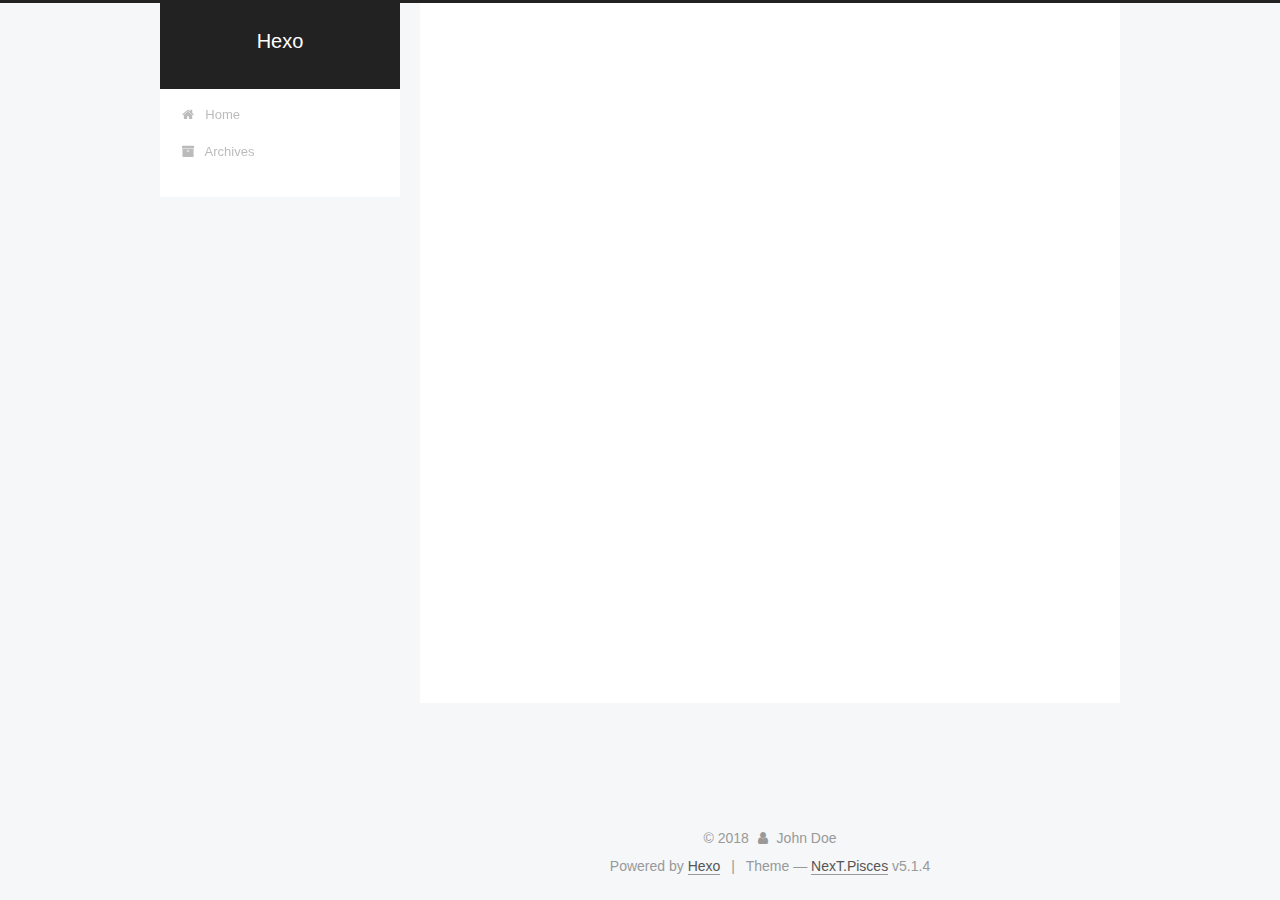
==== archives/index.html @ 059f1884 "Site updated: 2018-10-10 09:31:00" ====
<!DOCTYPE html>



  


<html class="theme-next pisces use-motion" lang="">
<head>
  <meta charset="UTF-8"/>
<meta http-equiv="X-UA-Compatible" content="IE=edge" />
<meta name="viewport" content="width=device-width, initial-scale=1, maximum-scale=1"/>
<meta name="theme-color" content="#222">









<meta http-equiv="Cache-Control" content="no-transform" />
<meta http-equiv="Cache-Control" content="no-siteapp" />
















  
  
  <link href="/lib/fancybox/source/jquery.fancybox.css?v=2.1.5" rel="stylesheet" type="text/css" />







<link href="/lib/font-awesome/css/font-awesome.min.css?v=4.6.2" rel="stylesheet" type="text/css" />

<link href="/css/main.css?v=5.1.4" rel="stylesheet" type="text/css" />


  <link rel="apple-touch-icon" sizes="180x180" href="/images/apple-touch-icon-next.png?v=5.1.4">


  <link rel="icon" type="image/png" sizes="32x32" href="/images/favicon-32x32-next.png?v=5.1.4">


  <link rel="icon" type="image/png" sizes="16x16" href="/images/favicon-16x16-next.png?v=5.1.4">


  <link rel="mask-icon" href="/images/logo.svg?v=5.1.4" color="#222">





  <meta name="keywords" content="Hexo, NexT" />










<meta property="og:type" content="website">
<meta property="og:title" content="Hexo">
<meta property="og:url" content="http://yoursite.com/archives/index.html">
<meta property="og:site_name" content="Hexo">
<meta property="og:locale" content="default">
<meta name="twitter:card" content="summary">
<meta name="twitter:title" content="Hexo">



<script type="text/javascript" id="hexo.configurations">
  var NexT = window.NexT || {};
  var CONFIG = {
    root: '/',
    scheme: 'Pisces',
    version: '5.1.4',
    sidebar: {"position":"left","display":"post","offset":12,"b2t":false,"scrollpercent":false,"onmobile":false},
    fancybox: true,
    tabs: true,
    motion: {"enable":true,"async":false,"transition":{"post_block":"fadeIn","post_header":"slideDownIn","post_body":"slideDownIn","coll_header":"slideLeftIn","sidebar":"slideUpIn"}},
    duoshuo: {
      userId: '0',
      author: 'Author'
    },
    algolia: {
      applicationID: '',
      apiKey: '',
      indexName: '',
      hits: {"per_page":10},
      labels: {"input_placeholder":"Search for Posts","hits_empty":"We didn't find any results for the search: ${query}","hits_stats":"${hits} results found in ${time} ms"}
    }
  };
</script>



  <link rel="canonical" href="http://yoursite.com/archives/"/>





  <title>Archive | Hexo</title>
  








</head>

<body itemscope itemtype="http://schema.org/WebPage" lang="default">

  
  
    
  

  <div class="container sidebar-position-left page-archive">
    <div class="headband"></div>

    <header id="header" class="header" itemscope itemtype="http://schema.org/WPHeader">
      <div class="header-inner"><div class="site-brand-wrapper">
  <div class="site-meta ">
    

    <div class="custom-logo-site-title">
      <a href="/"  class="brand" rel="start">
        <span class="logo-line-before"><i></i></span>
        <span class="site-title">Hexo</span>
        <span class="logo-line-after"><i></i></span>
      </a>
    </div>
      
        <p class="site-subtitle"></p>
      
  </div>

  <div class="site-nav-toggle">
    <button>
      <span class="btn-bar"></span>
      <span class="btn-bar"></span>
      <span class="btn-bar"></span>
    </button>
  </div>
</div>

<nav class="site-nav">
  

  
    <ul id="menu" class="menu">
      
        
        <li class="menu-item menu-item-home">
          <a href="/" rel="section">
            
              <i class="menu-item-icon fa fa-fw fa-home"></i> <br />
            
            Home
          </a>
        </li>
      
        
        <li class="menu-item menu-item-archives">
          <a href="/archives/" rel="section">
            
              <i class="menu-item-icon fa fa-fw fa-archive"></i> <br />
            
            Archives
          </a>
        </li>
      

      
    </ul>
  

  
</nav>



 </div>
    </header>

    <main id="main" class="main">
      <div class="main-inner">
        <div class="content-wrap">
          <div id="content" class="content">
            

  
  
  
  <div class="post-block archive">
    <div id="posts" class="posts-collapse">
      <span class="archive-move-on"></span>

      <span class="archive-page-counter">
        
        
        
          
        
        Um..! 1 post. Keep on posting.
      </span>

      

        
        
        

        
          
          <div class="collection-title">
            <h1 class="archive-year" id="archive-year-2018">2018</h1>
          </div>
        
        

        

  <article class="post post-type-normal" itemscope itemtype="http://schema.org/Article">
    <header class="post-header">

      <h2 class="post-title">
        
            <a class="post-title-link" href="/2018/10/10/hello-world/" itemprop="url">
              
                <span itemprop="name">Hello World</span>
              
            </a>
        
      </h2>

      <div class="post-meta">
        <time class="post-time" itemprop="dateCreated"
              datetime="2018-10-10T01:16:41+08:00"
              content="2018-10-10" >
          10-10
        </time>
      </div>

    </header>
  </article>



      

    </div>
  </div>
  
  
  

  



          </div>
          


          

        </div>
        
          
  
  <div class="sidebar-toggle">
    <div class="sidebar-toggle-line-wrap">
      <span class="sidebar-toggle-line sidebar-toggle-line-first"></span>
      <span class="sidebar-toggle-line sidebar-toggle-line-middle"></span>
      <span class="sidebar-toggle-line sidebar-toggle-line-last"></span>
    </div>
  </div>

  <aside id="sidebar" class="sidebar">
    
    <div class="sidebar-inner">

      

      

      <section class="site-overview-wrap sidebar-panel sidebar-panel-active">
        <div class="site-overview">
          <div class="site-author motion-element" itemprop="author" itemscope itemtype="http://schema.org/Person">
            
              <p class="site-author-name" itemprop="name">John Doe</p>
              <p class="site-description motion-element" itemprop="description"></p>
          </div>

          <nav class="site-state motion-element">

            
              <div class="site-state-item site-state-posts">
              
                <a href="/archives/">
              
                  <span class="site-state-item-count">1</span>
                  <span class="site-state-item-name">posts</span>
                </a>
              </div>
            

            

            

          </nav>

          

          

          
          

          
          

          

        </div>
      </section>

      

      

    </div>
  </aside>


        
      </div>
    </main>

    <footer id="footer" class="footer">
      <div class="footer-inner">
        <div class="copyright">&copy; <span itemprop="copyrightYear">2018</span>
  <span class="with-love">
    <i class="fa fa-user"></i>
  </span>
  <span class="author" itemprop="copyrightHolder">John Doe</span>

  
</div>


  <div class="powered-by">Powered by <a class="theme-link" target="_blank" href="https://hexo.io">Hexo</a></div>



  <span class="post-meta-divider">|</span>



  <div class="theme-info">Theme &mdash; <a class="theme-link" target="_blank" href="https://github.com/iissnan/hexo-theme-next">NexT.Pisces</a> v5.1.4</div>




        







        
      </div>
    </footer>

    
      <div class="back-to-top">
        <i class="fa fa-arrow-up"></i>
        
      </div>
    

    

  </div>

  

<script type="text/javascript">
  if (Object.prototype.toString.call(window.Promise) !== '[object Function]') {
    window.Promise = null;
  }
</script>









  












  
  
    <script type="text/javascript" src="/lib/jquery/index.js?v=2.1.3"></script>
  

  
  
    <script type="text/javascript" src="/lib/fastclick/lib/fastclick.min.js?v=1.0.6"></script>
  

  
  
    <script type="text/javascript" src="/lib/jquery_lazyload/jquery.lazyload.js?v=1.9.7"></script>
  

  
  
    <script type="text/javascript" src="/lib/velocity/velocity.min.js?v=1.2.1"></script>
  

  
  
    <script type="text/javascript" src="/lib/velocity/velocity.ui.min.js?v=1.2.1"></script>
  

  
  
    <script type="text/javascript" src="/lib/fancybox/source/jquery.fancybox.pack.js?v=2.1.5"></script>
  


  


  <script type="text/javascript" src="/js/src/utils.js?v=5.1.4"></script>

  <script type="text/javascript" src="/js/src/motion.js?v=5.1.4"></script>



  
  


  <script type="text/javascript" src="/js/src/affix.js?v=5.1.4"></script>

  <script type="text/javascript" src="/js/src/schemes/pisces.js?v=5.1.4"></script>



  

  


  <script type="text/javascript" src="/js/src/bootstrap.js?v=5.1.4"></script>



  


  




	





  





  












  





  

  

  

  
  

  

  

  

</body>
</html>
---- css/main.css ----
/* normalize.css v3.0.2 | MIT License | git.io/normalize */
html {
  font-family: sans-serif; /* 1 */
  -ms-text-size-adjust: 100%; /* 2 */
  -webkit-text-size-adjust: 100%; /* 2 */
}
body {
  margin: 0;
}
article,
aside,
details,
figcaption,
figure,
footer,
header,
hgroup,
main,
menu,
nav,
section,
summary {
  display: block;
}
audio,
canvas,
progress,
video {
  display: inline-block; /* 1 */
  vertical-align: baseline; /* 2 */
}
audio:not([controls]) {
  display: none;
  height: 0;
}
[hidden],
template {
  display: none;
}
a {
  background-color: transparent;
}
a:active,
a:hover {
  outline: 0;
}
abbr[title] {
  border-bottom: 1px dotted;
}
b,
strong {
  font-weight: bold;
}
dfn {
  font-style: italic;
}
h1 {
  font-size: 2em;
  margin: 0.67em 0;
}
mark {
  background: #ff0;
  color: #000;
}
small {
  font-size: 80%;
}
sub,
sup {
  font-size: 75%;
  line-height: 0;
  position: relative;
  vertical-align: baseline;
}
sup {
  top: -0.5em;
}
sub {
  bottom: -0.25em;
}
img {
  border: 0;
}
svg:not(:root) {
  overflow: hidden;
}
figure {
  margin: 1em 40px;
}
hr {
  -moz-box-sizing: content-box;
  box-sizing: content-box;
  height: 0;
}
pre {
  overflow: auto;
}
code,
kbd,
pre,
samp {
  font-family: monospace, monospace;
  font-size: 1em;
}
button,
input,
optgroup,
select,
textarea {
  color: inherit; /* 1 */
  font: inherit; /* 2 */
  margin: 0; /* 3 */
}
button {
  overflow: visible;
}
button,
select {
  text-transform: none;
}
button,
html input[type="button"],
input[type="reset"],
input[type="submit"] {
  -webkit-appearance: button; /* 2 */
  cursor: pointer; /* 3 */
}
button[disabled],
html input[disabled] {
  cursor: default;
}
button::-moz-focus-inner,
input::-moz-focus-inner {
  border: 0;
  padding: 0;
}
input {
  line-height: normal;
}
input[type="checkbox"],
input[type="radio"] {
  box-sizing: border-box; /* 1 */
  padding: 0; /* 2 */
}
input[type="number"]::-webkit-inner-spin-button,
input[type="number"]::-webkit-outer-spin-button {
  height: auto;
}
input[type="search"] {
  -webkit-appearance: textfield; /* 1 */
  -moz-box-sizing: content-box;
  -webkit-box-sizing: content-box; /* 2 */
  box-sizing: content-box;
}
input[type="search"]::-webkit-search-cancel-button,
input[type="search"]::-webkit-search-decoration {
  -webkit-appearance: none;
}
fieldset {
  border: 1px solid #c0c0c0;
  margin: 0 2px;
  padding: 0.35em 0.625em 0.75em;
}
legend {
  border: 0; /* 1 */
  padding: 0; /* 2 */
}
textarea {
  overflow: auto;
}
optgroup {
  font-weight: bold;
}
table {
  border-collapse: collapse;
  border-spacing: 0;
}
td,
th {
  padding: 0;
}
::selection {
  background: #262a30;
  color: #fff;
}
body {
  position: relative;
  font-family: 'Lato', "PingFang SC", "Microsoft YaHei", sans-serif;
  font-size: 14px;
  line-height: 2;
  color: #555;
  background: #f5f7f9;
}
@media (max-width: 767px) {
  body {
    padding-right: 0 !important;
  }
}
@media (min-width: 768px) and (max-width: 991px) {
  body {
    padding-right: 0 !important;
  }
}
@media (min-width: 1600px) {
  body {
    font-size: 16px;
  }
}
h1,
h2,
h3,
h4,
h5,
h6 {
  margin: 0;
  padding: 0;
  font-weight: bold;
  line-height: 1.5;
  font-family: 'Lato', "PingFang SC", "Microsoft YaHei", sans-serif;
}
h2,
h3,
h4,
h5,
h6 {
  margin: 20px 0 15px;
}
h1 {
  font-size: 22px;
}
@media (max-width: 767px) {
  h1 {
    font-size: 18px;
  }
}
h2 {
  font-size: 20px;
}
@media (max-width: 767px) {
  h2 {
    font-size: 16px;
  }
}
h3 {
  font-size: 18px;
}
@media (max-width: 767px) {
  h3 {
    font-size: 14px;
  }
}
h4 {
  font-size: 16px;
}
@media (max-width: 767px) {
  h4 {
    font-size: 12px;
  }
}
h5 {
  font-size: 14px;
}
@media (max-width: 767px) {
  h5 {
    font-size: 10px;
  }
}
h6 {
  font-size: 12px;
}
@media (max-width: 767px) {
  h6 {
    font-size: 8px;
  }
}
p {
  margin: 0 0 20px 0;
}
a {
  color: #555;
  text-decoration: none;
  outline: none;
  border-bottom: 1px solid #999;
  word-wrap: break-word;
}
a:hover {
  color: #222;
  border-bottom-color: #222;
}
blockquote {
  margin: 0;
  padding: 0;
}
img {
  display: block;
  margin: auto;
  max-width: 100%;
  height: auto;
}
hr {
  margin: 40px 0;
  height: 3px;
  border: none;
  background-color: #ddd;
  background-image: repeating-linear-gradient(-45deg, #fff, #fff 4px, transparent 4px, transparent 8px);
}
blockquote {
  padding: 0 15px;
  color: #666;
  border-left: 4px solid #ddd;
}
blockquote cite::before {
  content: "-";
  padding: 0 5px;
}
dt {
  font-weight: 700;
}
dd {
  margin: 0;
  padding: 0;
}
kbd {
  border: 1px solid #ccc;
  border-radius: 0.2em;
  box-shadow: 0.1em 0.1em 0.2em rgba(0,0,0,0.1);
  background-color: #f9f9f9;
  font-family: inherit;
  background-image: -webkit-linear-gradient(top, #eee, #fff, #eee);
  padding: 0.1em 0.3em;
  white-space: nowrap;
}
.text-left {
  text-align: left;
}
.text-center {
  text-align: center;
}
.text-right {
  text-align: right;
}
.text-justify {
  text-align: justify;
}
.text-nowrap {
  white-space: nowrap;
}
.text-lowercase {
  text-transform: lowercase;
}
.text-uppercase {
  text-transform: uppercase;
}
.text-capitalize {
  text-transform: capitalize;
}
.center-block {
  display: block;
  margin-left: auto;
  margin-right: auto;
}
.clearfix:before,
.clearfix:after {
  content: " ";
  display: table;
}
.clearfix:after {
  clear: both;
}
.pullquote {
  width: 45%;
}
.pullquote.left {
  float: left;
  margin-left: 5px;
  margin-right: 10px;
}
.pullquote.right {
  float: right;
  margin-left: 10px;
  margin-right: 5px;
}
.affix.affix.affix {
  position: fixed;
}
.translation {
  margin-top: -20px;
  font-size: 14px;
  color: #999;
}
.scrollbar-measure {
  width: 100px;
  height: 100px;
  overflow: scroll;
  position: absolute;
  top: -9999px;
}
.use-motion .motion-element {
  opacity: 0;
}
table {
  margin: 20px 0;
  width: 100%;
  border-collapse: collapse;
  border-spacing: 0;
  border: 1px solid #ddd;
  font-size: 14px;
  table-layout: fixed;
  word-wrap: break-all;
}
table>tbody>tr:nth-of-type(odd) {
  background-color: #f9f9f9;
}
table>tbody>tr:hover {
  background-color: #f5f5f5;
}
caption,
th,
td {
  padding: 8px;
  text-align: left;
  vertical-align: middle;
  font-weight: normal;
}
th,
td {
  border-bottom: 3px solid #ddd;
  border-right: 1px solid #eee;
}
th {
  padding-bottom: 10px;
  font-weight: 700;
}
td {
  border-bottom-width: 1px;
}
html,
body {
  height: 100%;
}
.container {
  position: relative;
  min-height: 100%;
}
.header-inner {
  margin: 0 auto;
  padding: 100px 0 70px;
  width: 700px;
}
@media (min-width: 1600px) {
  .container .header-inner {
    width: 900px;
  }
}
.main {
  padding-bottom: 150px;
}
.main-inner {
  margin: 0 auto;
  width: 700px;
}
@media (min-width: 1600px) {
  .container .main-inner {
    width: 900px;
  }
}
.footer {
  position: absolute;
  left: 0;
  bottom: 0;
  width: 100%;
  min-height: 50px;
}
.footer-inner {
  box-sizing: border-box;
  margin: 20px auto;
  width: 700px;
}
@media (min-width: 1600px) {
  .container .footer-inner {
    width: 900px;
  }
}
pre,
.highlight {
  overflow: auto;
  margin: 20px 0;
  padding: 0;
  font-size: 13px;
  color: #4d4d4c;
  background: #f7f7f7;
  line-height: 1.6;
}
pre,
code {
  font-family: consolas, Menlo, "PingFang SC", "Microsoft YaHei", monospace;
}
code {
  padding: 2px 4px;
  word-wrap: break-word;
  color: #555;
  background: #eee;
  border-radius: 3px;
  font-size: 13px;
}
pre {
  padding: 10px;
}
pre code {
  padding: 0;
  color: #4d4d4c;
  background: none;
  text-shadow: none;
}
.highlight {
  border-radius: 1px;
}
.highlight pre {
  border: none;
  margin: 0;
  padding: 10px 0;
}
.highlight table {
  margin: 0;
  width: auto;
  border: none;
}
.highlight td {
  border: none;
  padding: 0;
}
.highlight figcaption {
  font-size: 1em;
  color: #4d4d4c;
  line-height: 1em;
  margin-bottom: 1em;
}
.highlight figcaption:before,
.highlight figcaption:after {
  content: " ";
  display: table;
}
.highlight figcaption:after {
  clear: both;
}
.highlight figcaption a {
  float: right;
  color: #4d4d4c;
}
.highlight figcaption a:hover {
  border-bottom-color: #4d4d4c;
}
.highlight .gutter pre {
  padding-left: 10px;
  padding-right: 10px;
  color: #869194;
  text-align: right;
  background-color: #eff2f3;
}
.highlight .code pre {
  width: 100%;
  padding-left: 10px;
  padding-right: 10px;
  background-color: #f7f7f7;
}
.highlight .line {
  height: 20px;
}
.gutter {
  -webkit-user-select: none;
  -moz-user-select: none;
  -ms-user-select: none;
  user-select: none;
}
.gist table {
  width: auto;
}
.gist table td {
  border: none;
}
pre .deletion {
  background: #fdd;
}
pre .addition {
  background: #dfd;
}
pre .meta {
  color: #8959a8;
}
pre .comment {
  color: #8e908c;
}
pre .variable,
pre .attribute,
pre .tag,
pre .regexp,
pre .ruby .constant,
pre .xml .tag .title,
pre .xml .pi,
pre .xml .doctype,
pre .html .doctype,
pre .css .id,
pre .css .class,
pre .css .pseudo {
  color: #c82829;
}
pre .number,
pre .preprocessor,
pre .built_in,
pre .literal,
pre .params,
pre .constant,
pre .command {
  color: #f5871f;
}
pre .ruby .class .title,
pre .css .rules .attribute,
pre .string,
pre .value,
pre .inheritance,
pre .header,
pre .ruby .symbol,
pre .xml .cdata,
pre .special,
pre .number,
pre .formula {
  color: #718c00;
}
pre .title,
pre .css .hexcolor {
  color: #3e999f;
}
pre .function,
pre .python .decorator,
pre .python .title,
pre .ruby .function .title,
pre .ruby .title .keyword,
pre .perl .sub,
pre .javascript .title,
pre .coffeescript .title {
  color: #4271ae;
}
pre .keyword,
pre .javascript .function {
  color: #8959a8;
}
.full-image.full-image.full-image.full-image {
  border: none;
  max-width: 100%;
  width: auto;
  margin: 20px auto 25px;
}
@media (min-width: 992px) {
  .full-image.full-image.full-image.full-image {
    max-width: none;
    width: 118%;
    margin: 0 -9%;
  }
}
.blockquote-center,
.page-home .post-type-quote blockquote,
.page-post-detail .post-type-quote blockquote {
  position: relative;
  margin: 40px 0;
  padding: 0;
  border-left: none;
  text-align: center;
}
.blockquote-center::before,
.page-home .post-type-quote blockquote::before,
.page-post-detail .post-type-quote blockquote::before,
.blockquote-center::after,
.page-home .post-type-quote blockquote::after,
.page-post-detail .post-type-quote blockquote::after {
  position: absolute;
  content: ' ';
  display: block;
  width: 100%;
  height: 24px;
  opacity: 0.2;
  background-repeat: no-repeat;
  background-position: 0 -6px;
  background-size: 22px 22px;
}
.blockquote-center::before,
.page-home .post-type-quote blockquote::before,
.page-post-detail .post-type-quote blockquote::before {
  top: -20px;
  background-image: url("../images/quote-l.svg");
  border-top: 1px solid #ccc;
}
.blockquote-center::after,
.page-home .post-type-quote blockquote::after,
.page-post-detail .post-type-quote blockquote::after {
  bottom: -20px;
  background-image: url("../images/quote-r.svg");
  border-bottom: 1px solid #ccc;
  background-position: 100% 8px;
}
.blockquote-center p,
.page-home .post-type-quote blockquote p,
.page-post-detail .post-type-quote blockquote p,
.blockquote-center div,
.page-home .post-type-quote blockquote div,
.page-post-detail .post-type-quote blockquote div {
  text-align: center;
}
.post .post-body .group-picture img {
  box-sizing: border-box;
  padding: 0 3px;
  border: none;
}
.post .group-picture-row {
  overflow: hidden;
  margin-top: 6px;
}
.post .group-picture-row:first-child {
  margin-top: 0;
}
.post .group-picture-column {
  float: left;
}
.page-post-detail .post-body .group-picture-column {
  float: none;
  margin-top: 10px;
  width: auto !important;
}
.page-post-detail .post-body .group-picture-column img {
  margin: 0 auto;
}
.page-archive .group-picture-container {
  overflow: hidden;
}
.page-archive .group-picture-row {
  float: left;
}
.page-archive .group-picture-row:first-child {
  margin-top: 6px;
}
.page-archive .group-picture-column {
  max-width: 150px;
  max-height: 150px;
}
.post-body .note {
  position: relative;
  padding: 15px;
  margin-bottom: 20px;
  border: 1px solid #eee;
  border-left-width: 5px;
  border-radius: 3px;
}
.post-body .note h2,
.post-body .note h3,
.post-body .note h4,
.post-body .note h5,
.post-body .note h6 {
  margin-top: 0;
  margin-bottom: 0;
  border-bottom: initial;
  padding-top: 0 !important;
}
.post-body .note p:first-child,
.post-body .note ul:first-child,
.post-body .note ol:first-child,
.post-body .note table:first-child,
.post-body .note pre:first-child,
.post-body .note blockquote:first-child {
  margin-top: 0;
}
.post-body .note p:last-child,
.post-body .note ul:last-child,
.post-body .note ol:last-child,
.post-body .note table:last-child,
.post-body .note pre:last-child,
.post-body .note blockquote:last-child {
  margin-bottom: 0;
}
.post-body .note.default {
  border-left-color: #777;
}
.post-body .note.default h2,
.post-body .note.default h3,
.post-body .note.default h4,
.post-body .note.default h5,
.post-body .note.default h6 {
  color: #777;
}
.post-body .note.primary {
  border-left-color: #6f42c1;
}
.post-body .note.primary h2,
.post-body .note.primary h3,
.post-body .note.primary h4,
.post-body .note.primary h5,
.post-body .note.primary h6 {
  color: #6f42c1;
}
.post-body .note.info {
  border-left-color: #428bca;
}
.post-body .note.info h2,
.post-body .note.info h3,
.post-body .note.info h4,
.post-body .note.info h5,
.post-body .note.info h6 {
  color: #428bca;
}
.post-body .note.success {
  border-left-color: #5cb85c;
}
.post-body .note.success h2,
.post-body .note.success h3,
.post-body .note.success h4,
.post-body .note.success h5,
.post-body .note.success h6 {
  color: #5cb85c;
}
.post-body .note.warning {
  border-left-color: #f0ad4e;
}
.post-body .note.warning h2,
.post-body .note.warning h3,
.post-body .note.warning h4,
.post-body .note.warning h5,
.post-body .note.warning h6 {
  color: #f0ad4e;
}
.post-body .note.danger {
  border-left-color: #d9534f;
}
.post-body .note.danger h2,
.post-body .note.danger h3,
.post-body .note.danger h4,
.post-body .note.danger h5,
.post-body .note.danger h6 {
  color: #d9534f;
}
.post-body .label {
  display: inline;
  padding: 0 2px;
  white-space: nowrap;
}
.post-body .label.default {
  background-color: #f0f0f0;
}
.post-body .label.primary {
  background-color: #efe6f7;
}
.post-body .label.info {
  background-color: #e5f2f8;
}
.post-body .label.success {
  background-color: #e7f4e9;
}
.post-body .label.warning {
  background-color: #fcf6e1;
}
.post-body .label.danger {
  background-color: #fae8eb;
}
.post-body .tabs {
  position: relative;
  display: block;
  margin-bottom: 20px;
  padding-top: 10px;
}
.post-body .tabs ul.nav-tabs {
  margin: 0;
  padding: 0;
  display: flex;
  margin-bottom: -1px;
}
@media (max-width: 413px) {
  .post-body .tabs ul.nav-tabs {
    display: block;
    margin-bottom: 5px;
  }
}
.post-body .tabs ul.nav-tabs li.tab {
  list-style-type: none !important;
  margin: 0 0.25em 0 0;
  border-top: 3px solid transparent;
  border-left: 1px solid transparent;
  border-right: 1px solid transparent;
}
@media (max-width: 413px) {
  .post-body .tabs ul.nav-tabs li.tab {
    margin: initial;
    border-top: 1px solid transparent;
    border-left: 3px solid transparent;
    border-right: 1px solid transparent;
    border-bottom: 1px solid transparent;
  }
}
.post-body .tabs ul.nav-tabs li.tab a {
  outline: 0;
  border-bottom: initial;
  display: block;
  line-height: 1.8em;
  padding: 0.25em 0.75em;
  transition-duration: 0.2s;
  transition-timing-function: ease-out;
  transition-delay: 0s;
}
.post-body .tabs ul.nav-tabs li.tab a i {
  width: 1.285714285714286em;
}
.post-body .tabs ul.nav-tabs li.tab.active {
  border-top: 3px solid #fc6423;
  border-left: 1px solid #ddd;
  border-right: 1px solid #ddd;
  background-color: #fff;
}
@media (max-width: 413px) {
  .post-body .tabs ul.nav-tabs li.tab.active {
    border-top: 1px solid #ddd;
    border-left: 3px solid #fc6423;
    border-right: 1px solid #ddd;
    border-bottom: 1px solid #ddd;
  }
}
.post-body .tabs ul.nav-tabs li.tab.active a {
  cursor: default;
  color: #555;
}
.post-body .tabs .tab-content {
  background-color: #fff;
}
.post-body .tabs .tab-content .tab-pane {
  border: 1px solid #ddd;
  padding: 20px 20px 0 20px;
}
.post-body .tabs .tab-content .tab-pane:not(.active) {
  display: none !important;
}
.post-body .tabs .tab-content .tab-pane.active {
  display: block !important;
}
.btn {
  display: inline-block;
  padding: 0 20px;
  font-size: 14px;
  color: #555;
  background: #fff;
  border: 2px solid #555;
  text-decoration: none;
  border-radius: 2px;
  transition-property: background-color;
  transition-duration: 0.2s;
  transition-timing-function: ease-in-out;
  transition-delay: 0s;
  line-height: 2;
}
.btn:hover {
  border-color: #222;
  color: #fff;
  background: #222;
}
.btn +.btn {
  margin: 0 0 8px 8px;
}
.btn .fa-fw {
  width: 1.285714285714286em;
  text-align: left;
}
.btn-bar {
  display: block;
  width: 22px;
  height: 2px;
  background: #555;
  border-radius: 1px;
}
.btn-bar+.btn-bar {
  margin-top: 4px;
}
.pagination {
  margin: 120px 0 40px;
  text-align: center;
  border-top: 1px solid #eee;
}
.page-number-basic,
.pagination .prev,
.pagination .next,
.pagination .page-number,
.pagination .space {
  display: inline-block;
  position: relative;
  top: -1px;
  margin: 0 10px;
  padding: 0 11px;
}
@media (max-width: 767px) {
  .page-number-basic,
  .pagination .prev,
  .pagination .next,
  .pagination .page-number,
  .pagination .space {
    margin: 0 5px;
  }
}
.pagination .prev,
.pagination .next,
.pagination .page-number {
  border-bottom: 0;
  border-top: 1px solid #eee;
  transition-property: border-color;
  transition-duration: 0.2s;
  transition-timing-function: ease-in-out;
  transition-delay: 0s;
}
.pagination .prev:hover,
.pagination .next:hover,
.pagination .page-number:hover {
  border-top-color: #222;
}
.pagination .space {
  padding: 0;
  margin: 0;
}
.pagination .prev {
  margin-left: 0;
}
.pagination .next {
  margin-right: 0;
}
.pagination .page-number.current {
  color: #fff;
  background: #ccc;
  border-top-color: #ccc;
}
@media (max-width: 767px) {
  .pagination {
    border-top: none;
  }
  .pagination .prev,
  .pagination .next,
  .pagination .page-number {
    margin-bottom: 10px;
    border-top: 0;
    border-bottom: 1px solid #eee;
    padding: 0 10px;
  }
  .pagination .prev:hover,
  .pagination .next:hover,
  .pagination .page-number:hover {
    border-bottom-color: #222;
  }
}
.comments {
  margin: 60px 20px 0;
}
.tag-cloud {
  text-align: center;
}
.tag-cloud a {
  display: inline-block;
  margin: 10px;
}
.back-to-top {
  box-sizing: border-box;
  position: fixed;
  bottom: -100px;
  right: 30px;
  z-index: 1050;
  padding: 0 6px;
  width: 24px;
  background: #222;
  font-size: 12px;
  opacity: 0.6;
  color: #fff;
  cursor: pointer;
  text-align: center;
  -webkit-transform: translateZ(0);
  transition-property: bottom;
  transition-duration: 0.2s;
  transition-timing-function: ease-in-out;
  transition-delay: 0s;
}
@media (min-width: 768px) and (max-width: 991px) {
  .back-to-top {
    display: none !important;
  }
}
@media (max-width: 767px) {
  .back-to-top {
    display: none !important;
  }
}
.back-to-top.back-to-top-on {
  bottom: 30px;
}
.header {
  background: transparent;
}
.header-inner {
  position: relative;
}
.headband {
  height: 3px;
  background: #222;
}
.site-meta {
  margin: 0;
  text-align: center;
}
@media (max-width: 767px) {
  .site-meta {
    text-align: center;
  }
}
.brand {
  position: relative;
  display: inline-block;
  padding: 0 40px;
  color: #fff;
  background: #222;
  border-bottom: none;
}
.brand:hover {
  color: #fff;
}
.logo {
  display: inline-block;
  margin-right: 5px;
  line-height: 36px;
  vertical-align: top;
}
.site-title {
  display: inline-block;
  vertical-align: top;
  line-height: 36px;
  font-size: 20px;
  font-weight: normal;
  font-family: 'Lato', "PingFang SC", "Microsoft YaHei", sans-serif;
}
.site-subtitle {
  margin-top: 10px;
  font-size: 13px;
  color: #ddd;
}
.use-motion .brand {
  opacity: 0;
}
.use-motion .logo,
.use-motion .site-title,
.use-motion .site-subtitle {
  opacity: 0;
  position: relative;
  top: -10px;
}
.site-nav-toggle {
  display: none;
  position: absolute;
  top: 10px;
  left: 10px;
}
@media (max-width: 767px) {
  .site-nav-toggle {
    display: block;
  }
}
.site-nav-toggle button {
  margin-top: 2px;
  padding: 9px 10px;
  background: transparent;
  border: none;
}
@media (max-width: 767px) {
  .site-nav {
    display: none;
    margin: 0 -10px;
    padding: 0 10px;
    clear: both;
    border-top: 1px solid #ddd;
  }
}
@media (min-width: 768px) and (max-width: 991px) {
  .site-nav {
    display: block !important;
  }
}
@media (min-width: 992px) {
  .site-nav {
    display: block !important;
  }
}
.menu {
  margin-top: 20px;
  padding-left: 0;
  text-align: center;
}
.menu .menu-item {
  display: inline-block;
  margin: 0 10px;
  list-style: none;
}
@media screen and (max-width: 767px) {
  .menu .menu-item {
    margin-top: 10px;
  }
}
.menu .menu-item a {
  display: block;
  font-size: 13px;
  line-height: inherit;
  border-bottom: 1px solid transparent;
  transition-property: border-color;
  transition-duration: 0.2s;
  transition-timing-function: ease-in-out;
  transition-delay: 0s;
}
.menu .menu-item a:hover,
.menu-item-active a {
  border-bottom-color: #222;
}
.menu .menu-item .fa {
  margin-right: 5px;
}
.use-motion .menu-item {
  opacity: 0;
}
.post-body {
  font-family: 'Lato', "PingFang SC", "Microsoft YaHei", sans-serif;
}
@media (max-width: 767px) {
  .post-body {
    word-break: break-word;
  }
}
.post-body .fancybox img {
  display: block !important;
  margin: 0 auto;
  cursor: pointer;
  cursor: zoom-in;
  cursor: -webkit-zoom-in;
}
.post-body .image-caption,
.post-body .figure .caption {
  margin: -20px auto 15px;
  text-align: center;
  font-size: 14px;
  color: #999;
  font-weight: bold;
  line-height: 1;
}
.post-sticky-flag {
  display: inline-block;
  font-size: 16px;
  -ms-transform: rotate(30deg);
  -webkit-transform: rotate(30deg);
  -moz-transform: rotate(30deg);
  -ms-transform: rotate(30deg);
  -o-transform: rotate(30deg);
  transform: rotate(30deg);
}
.use-motion .post-block,
.use-motion .pagination,
.use-motion .comments {
  opacity: 0;
}
.use-motion .post-header {
  opacity: 0;
}
.use-motion .post-body {
  opacity: 0;
}
.use-motion .collection-title {
  opacity: 0;
}
.posts-expand {
  padding-top: 40px;
}
@media (max-width: 767px) {
  .posts-expand {
    margin: 0 20px;
  }
  .post-body pre .gutter pre {
    padding-right: 10px;
  }
  .post-body .highlight {
    margin-left: 0px;
    margin-right: 0px;
    padding: 0;
  }
  .post-body .highlight .gutter pre {
    padding-right: 10px;
  }
}
@media (min-width: 992px) {
  .posts-expand .post-body {
    text-align: justify;
  }
}
.posts-expand .post-body h2,
.posts-expand .post-body h3,
.posts-expand .post-body h4,
.posts-expand .post-body h5,
.posts-expand .post-body h6 {
  padding-top: 10px;
}
.posts-expand .post-body h2 .header-anchor,
.posts-expand .post-body h3 .header-anchor,
.posts-expand .post-body h4 .header-anchor,
.posts-expand .post-body h5 .header-anchor,
.posts-expand .post-body h6 .header-anchor {
  float: right;
  margin-left: 10px;
  color: #ccc;
  border-bottom-style: none;
  visibility: hidden;
}
.posts-expand .post-body h2 .header-anchor:hover,
.posts-expand .post-body h3 .header-anchor:hover,
.posts-expand .post-body h4 .header-anchor:hover,
.posts-expand .post-body h5 .header-anchor:hover,
.posts-expand .post-body h6 .header-anchor:hover {
  color: inherit;
}
.posts-expand .post-body h2:hover .header-anchor,
.posts-expand .post-body h3:hover .header-anchor,
.posts-expand .post-body h4:hover .header-anchor,
.posts-expand .post-body h5:hover .header-anchor,
.posts-expand .post-body h6:hover .header-anchor {
  visibility: visible;
}
.posts-expand .post-body ul li {
  list-style: circle;
}
.posts-expand .post-body img {
  box-sizing: border-box;
  margin: auto;
  padding: 3px;
  border: 1px solid #ddd;
}
.posts-expand .post-body .fancybox img {
  margin: 0 auto 25px;
}
@media (max-width: 767px) {
  .posts-collapse {
    margin: 0 20px;
  }
  .posts-collapse .post-title,
  .posts-collapse .post-meta {
    display: block;
    width: auto;
    text-align: left;
  }
}
.posts-collapse {
  position: relative;
  z-index: 1010;
  margin-left: 55px;
}
.posts-collapse::after {
  content: " ";
  position: absolute;
  top: 20px;
  left: 0;
  margin-left: -2px;
  width: 4px;
  height: 100%;
  background: #f5f5f5;
  z-index: -1;
}
@media (max-width: 767px) {
  .posts-collapse {
    margin: 0 20px;
  }
}
.posts-collapse .collection-title {
  position: relative;
  margin: 60px 0;
}
.posts-collapse .collection-title h1,
.posts-collapse .collection-title h2 {
  margin-left: 20px;
}
.posts-collapse .collection-title small {
  color: #bbb;
  margin-left: 5px;
}
.posts-collapse .collection-title::before {
  content: " ";
  position: absolute;
  left: 0;
  top: 50%;
  margin-left: -4px;
  margin-top: -4px;
  width: 8px;
  height: 8px;
  background: #bbb;
  border-radius: 50%;
}
.posts-collapse .post {
  margin: 30px 0;
}
.posts-collapse .post-header {
  position: relative;
  transition-duration: 0.2s;
  transition-timing-function: ease-in-out;
  transition-delay: 0s;
  transition-property: border;
  border-bottom: 1px dashed #ccc;
}
.posts-collapse .post-header::before {
  content: " ";
  position: absolute;
  left: 0;
  top: 12px;
  width: 6px;
  height: 6px;
  margin-left: -4px;
  background: #bbb;
  border-radius: 50%;
  border: 1px solid #fff;
  transition-duration: 0.2s;
  transition-timing-function: ease-in-out;
  transition-delay: 0s;
  transition-property: background;
}
.posts-collapse .post-header:hover {
  border-bottom-color: #666;
}
.posts-collapse .post-header:hover::before {
  background: #222;
}
.posts-collapse .post-meta {
  position: absolute;
  font-size: 12px;
  left: 20px;
  top: 5px;
}
.posts-collapse .post-comments-count {
  display: none;
}
.posts-collapse .post-title {
  margin-left: 60px;
  font-size: 16px;
  font-weight: normal;
  line-height: inherit;
}
.posts-collapse .post-title::after {
  margin-left: 3px;
  opacity: 0.6;
}
.posts-collapse .post-title a {
  color: #666;
  border-bottom: none;
}
.page-home .post-type-quote .post-header,
.page-post-detail .post-type-quote .post-header,
.page-home .post-type-quote .post-tags,
.page-post-detail .post-type-quote .post-tags {
  display: none;
}
.posts-expand .post-title {
  text-align: center;
  word-break: break-word;
  font-weight: 400;
}
.posts-expand .post-title-link {
  display: inline-block;
  position: relative;
  color: #555;
  border-bottom: none;
  line-height: 1.2;
  vertical-align: top;
}
.posts-expand .post-title-link::before {
  content: "";
  position: absolute;
  width: 100%;
  height: 2px;
  bottom: 0;
  left: 0;
  background-color: #000;
  visibility: hidden;
  -webkit-transform: scaleX(0);
  -moz-transform: scaleX(0);
  -ms-transform: scaleX(0);
  -o-transform: scaleX(0);
  transform: scaleX(0);
  transition-duration: 0.2s;
  transition-timing-function: ease-in-out;
  transition-delay: 0s;
}
.posts-expand .post-title-link:hover::before {
  visibility: visible;
  -webkit-transform: scaleX(1);
  -moz-transform: scaleX(1);
  -ms-transform: scaleX(1);
  -o-transform: scaleX(1);
  transform: scaleX(1);
}
.posts-expand .post-title-link .fa {
  font-size: 16px;
}
.posts-expand .post-meta {
  margin: 3px 0 60px 0;
  color: #999;
  font-family: 'Lato', "PingFang SC", "Microsoft YaHei", sans-serif;
  font-size: 12px;
  text-align: center;
}
.posts-expand .post-meta .post-category-list {
  display: inline-block;
  margin: 0;
  padding: 3px;
}
.posts-expand .post-meta .post-category-list-link {
  color: #999;
}
.posts-expand .post-meta .post-description {
  font-size: 14px;
  margin-top: 2px;
}
.post-meta-divider {
  margin: 0 0.5em;
}
.post-meta-item-icon {
  margin-right: 3px;
}
@media (min-width: 768px) and (max-width: 991px) {
  .post-meta-item-icon {
    display: inline-block;
  }
}
@media (max-width: 767px) {
  .post-meta-item-icon {
    display: inline-block;
  }
}
@media (min-width: 768px) and (max-width: 991px) {
  .post-meta-item-text {
    display: none;
  }
}
@media (max-width: 767px) {
  .post-meta-item-text {
    display: none;
  }
}
@media (max-width: 767px) {
  .posts-expand .post-comments-count {
    display: none;
  }
}
.post-button {
  margin-top: 40px;
}
.posts-expand .post-tags {
  margin-top: 40px;
  text-align: center;
}
.posts-expand .post-tags a {
  display: inline-block;
  margin-right: 10px;
  font-size: 13px;
}
.post-nav {
  display: table;
  margin-top: 15px;
  width: 100%;
  border-top: 1px solid #eee;
}
.post-nav-divider {
  display: table-cell;
  width: 10%;
}
.post-nav-item {
  display: table-cell;
  padding: 10px 0 0 0;
  width: 45%;
  vertical-align: top;
}
.post-nav-item a {
  position: relative;
  display: block;
  line-height: 25px;
  font-size: 14px;
  color: #555;
  border-bottom: none;
}
.post-nav-item a:hover {
  color: #222;
  border-bottom: none;
}
.post-nav-item a:active {
  top: 2px;
}
.post-nav-item .fa {
  position: absolute;
  top: 8px;
  left: 0;
  font-size: 12px;
}
.post-nav-next a {
  padding-left: 15px;
}
.post-nav-prev {
  text-align: right;
}
.post-nav-prev a {
  padding-right: 15px;
}
.post-nav-prev .fa {
  right: 0;
  left: auto;
}
.posts-expand .post-eof {
  display: block;
  margin: 80px auto 60px;
  width: 8%;
  height: 1px;
  background: #ccc;
  text-align: center;
}
.post:last-child .post-eof.post-eof.post-eof {
  display: none;
}
.post-gallery {
  display: table;
  table-layout: fixed;
  width: 100%;
  border-collapse: separate;
}
.post-gallery-row {
  display: table-row;
}
.post-gallery .post-gallery-img {
  display: table-cell;
  text-align: center;
  vertical-align: middle;
  border: none;
}
.post-gallery .post-gallery-img img {
  max-width: 100%;
  max-height: 100%;
  border: none;
}
.fancybox-close,
.fancybox-close:hover {
  border: none;
}
.rtl.post-body p,
.rtl.post-body a,
.rtl.post-body h1,
.rtl.post-body h2,
.rtl.post-body h3,
.rtl.post-body h4,
.rtl.post-body h5,
.rtl.post-body h6,
.rtl.post-body li,
.rtl.post-body ul,
.rtl.post-body ol {
  direction: rtl;
  font-family: UKIJ Ekran;
}
.rtl.post-title {
  font-family: UKIJ Ekran;
}
.sidebar {
  position: fixed;
  right: 0;
  top: 0;
  bottom: 0;
  width: 0;
  z-index: 1040;
  box-shadow: inset 0 2px 6px #000;
  background: #222;
  -webkit-transform: translateZ(0);
}
.sidebar a {
  color: #999;
  border-bottom-color: #555;
}
.sidebar a:hover {
  color: #eee;
}
@media (min-width: 768px) and (max-width: 991px) {
  .sidebar {
    display: none !important;
  }
}
@media (max-width: 767px) {
  .sidebar {
    display: none !important;
  }
}
.sidebar-inner {
  position: relative;
  padding: 20px 10px;
  color: #999;
  text-align: center;
}
.site-overview-wrap {
  overflow: hidden;
}
.site-overview {
  overflow-y: auto;
  overflow-x: hidden;
}
.sidebar-toggle {
  position: fixed;
  right: 30px;
  bottom: 45px;
  width: 14px;
  height: 14px;
  padding: 5px;
  background: #222;
  line-height: 0;
  z-index: 1050;
  cursor: pointer;
  -webkit-transform: translateZ(0);
}
@media (min-width: 768px) and (max-width: 991px) {
  .sidebar-toggle {
    display: none !important;
  }
}
@media (max-width: 767px) {
  .sidebar-toggle {
    display: none !important;
  }
}
.sidebar-toggle-line {
  position: relative;
  display: inline-block;
  vertical-align: top;
  height: 2px;
  width: 100%;
  background: #fff;
  margin-top: 3px;
}
.sidebar-toggle-line:first-child {
  margin-top: 0;
}
.site-author-image {
  display: block;
  margin: 0 auto;
  padding: 2px;
  max-width: 120px;
  height: auto;
  border: 1px solid #eee;
}
.site-author-name {
  margin: 0;
  text-align: center;
  color: #222;
  font-weight: 600;
}
.site-description {
  margin-top: 0;
  text-align: center;
  font-size: 13px;
  color: #999;
}
.site-state {
  overflow: hidden;
  line-height: 1.4;
  white-space: nowrap;
  text-align: center;
}
.site-state-item {
  display: inline-block;
  padding: 0 15px;
  border-left: 1px solid #eee;
}
.site-state-item:first-child {
  border-left: none;
}
.site-state-item a {
  border-bottom: none;
}
.site-state-item-count {
  display: block;
  text-align: center;
  color: inherit;
  font-weight: 600;
  font-size: 16px;
}
.site-state-item-name {
  font-size: 13px;
  color: #999;
}
.feed-link {
  margin-top: 20px;
}
.feed-link a {
  display: inline-block;
  padding: 0 15px;
  color: #fc6423;
  border: 1px solid #fc6423;
  border-radius: 4px;
}
.feed-link a i {
  color: #fc6423;
  font-size: 14px;
}
.feed-link a:hover {
  color: #fff;
  background: #fc6423;
}
.feed-link a:hover i {
  color: #fff;
}
.links-of-author {
  margin-top: 20px;
}
.links-of-author a {
  display: inline-block;
  vertical-align: middle;
  margin-right: 10px;
  margin-bottom: 10px;
  border-bottom-color: #555;
  font-size: 13px;
}
.links-of-author a:before {
  display: inline-block;
  vertical-align: middle;
  margin-right: 3px;
  content: " ";
  width: 4px;
  height: 4px;
  border-radius: 50%;
  background: #81f958;
}
.links-of-blogroll {
  font-size: 13px;
}
.links-of-blogroll-title {
  margin-top: 20px;
  font-size: 14px;
  font-weight: 600;
}
.links-of-blogroll-list {
  margin: 0;
  padding: 0;
  list-style: none;
}
.links-of-blogroll-item {
  padding: 2px 10px;
}
.links-of-blogroll-item a {
  max-width: 280px;
  box-sizing: border-box;
  display: inline-block;
  overflow: hidden;
  white-space: nowrap;
  text-overflow: ellipsis;
}
.sidebar-nav {
  margin: 0 0 20px;
  padding-left: 0;
}
.sidebar-nav li {
  display: inline-block;
  cursor: pointer;
  border-bottom: 1px solid transparent;
  font-size: 14px;
  color: #555;
}
.sidebar-nav li:hover {
  color: #fc6423;
}
.page-post-detail .sidebar-nav-toc {
  padding: 0 5px;
}
.page-post-detail .sidebar-nav-overview {
  margin-left: 10px;
}
.sidebar-nav .sidebar-nav-active {
  color: #fc6423;
  border-bottom-color: #fc6423;
}
.sidebar-nav .sidebar-nav-active:hover {
  color: #fc6423;
}
.sidebar-panel {
  display: none;
}
.sidebar-panel-active {
  display: block;
}
.post-toc-empty {
  font-size: 14px;
  color: #666;
}
.post-toc-wrap {
  overflow: hidden;
}
.post-toc {
  overflow: auto;
}
.post-toc ol {
  margin: 0;
  padding: 0 2px 5px 10px;
  text-align: left;
  list-style: none;
  font-size: 14px;
}
.post-toc ol > ol {
  padding-left: 0;
}
.post-toc ol a {
  transition-duration: 0.2s;
  transition-timing-function: ease-in-out;
  transition-delay: 0s;
  transition-property: all;
  color: #666;
  border-bottom-color: #ccc;
}
.post-toc ol a:hover {
  color: #000;
  border-bottom-color: #000;
}
.post-toc .nav-item {
  overflow: hidden;
  text-overflow: ellipsis;
  text-align: justify;
  white-space: nowrap;
  line-height: 1.8;
}
.post-toc .nav .nav-child {
  display: none;
}
.post-toc .nav .active > .nav-child {
  display: block;
}
.post-toc .nav .active-current > .nav-child {
  display: block;
}
.post-toc .nav .active-current > .nav-child > .nav-item {
  display: block;
}
.post-toc .nav .active > a {
  color: #fc6423;
  border-bottom-color: #fc6423;
}
.post-toc .nav .active-current > a {
  color: #fc6423;
}
.post-toc .nav .active-current > a:hover {
  color: #fc6423;
}
.footer {
  font-size: 14px;
  color: #999;
}
.footer img {
  border: none;
}
.footer-inner {
  text-align: center;
}
.with-love {
  display: inline-block;
  margin: 0 5px;
}
.powered-by,
.theme-info {
  display: inline-block;
}
.cc-license {
  margin-top: 10px;
  text-align: center;
}
.cc-license .cc-opacity {
  opacity: 0.7;
  border-bottom: none;
}
.cc-license .cc-opacity:hover {
  opacity: 0.9;
}
.cc-license img {
  display: inline-block;
}
.theme-next #ds-thread #ds-reset {
  color: #555;
}
.theme-next #ds-thread #ds-reset .ds-replybox {
  margin-bottom: 30px;
}
.theme-next #ds-thread #ds-reset .ds-replybox .ds-avatar,
.theme-next #ds-reset .ds-avatar img {
  box-shadow: none;
}
.theme-next #ds-thread #ds-reset .ds-textarea-wrapper {
  border-color: #c7d4e1;
  background: none;
  border-top-right-radius: 3px;
  border-top-left-radius: 3px;
}
.theme-next #ds-thread #ds-reset .ds-textarea-wrapper textarea {
  height: 60px;
}
.theme-next #ds-reset .ds-rounded-top {
  border-radius: 0;
}
.theme-next #ds-thread #ds-reset .ds-post-toolbar {
  box-sizing: border-box;
  border: 1px solid #c7d4e1;
  background: #f6f8fa;
}
.theme-next #ds-thread #ds-reset .ds-post-options {
  height: 40px;
  border: none;
  background: none;
}
.theme-next #ds-thread #ds-reset .ds-toolbar-buttons {
  top: 11px;
}
.theme-next #ds-thread #ds-reset .ds-sync {
  top: 5px;
}
.theme-next #ds-thread #ds-reset .ds-post-button {
  top: 4px;
  right: 5px;
  width: 90px;
  height: 30px;
  border: 1px solid #c5ced7;
  border-radius: 3px;
  background-image: linear-gradient(#fbfbfc, #f5f7f9);
  color: #60676d;
}
.theme-next #ds-thread #ds-reset .ds-post-button:hover {
  background-position: 0 -30px;
  color: #60676d;
}
.theme-next #ds-thread #ds-reset .ds-comments-info {
  padding: 10px 0;
}
.theme-next #ds-thread #ds-reset .ds-sort {
  display: none;
}
.theme-next #ds-thread #ds-reset li.ds-tab a.ds-current {
  border: none;
  background: #f6f8fa;
  color: #60676d;
}
.theme-next #ds-thread #ds-reset li.ds-tab a.ds-current:hover {
  background-color: #e9f0f7;
  color: #60676d;
}
.theme-next #ds-thread #ds-reset li.ds-tab a {
  border-radius: 2px;
  padding: 5px;
}
.theme-next #ds-thread #ds-reset .ds-login-buttons p {
  color: #999;
  line-height: 36px;
}
.theme-next #ds-thread #ds-reset .ds-login-buttons .ds-service-list li {
  height: 28px;
}
.theme-next #ds-thread #ds-reset .ds-service-list a {
  background: none;
  padding: 5px;
  border: 1px solid;
  border-radius: 3px;
  text-align: center;
}
.theme-next #ds-thread #ds-reset .ds-service-list a:hover {
  color: #fff;
  background: #666;
}
.theme-next #ds-thread #ds-reset .ds-service-list .ds-weibo {
  color: #fc9b00;
  border-color: #fc9b00;
}
.theme-next #ds-thread #ds-reset .ds-service-list .ds-weibo:hover {
  background: #fc9b00;
}
.theme-next #ds-thread #ds-reset .ds-service-list .ds-qq {
  color: #60a3ec;
  border-color: #60a3ec;
}
.theme-next #ds-thread #ds-reset .ds-service-list .ds-qq:hover {
  background: #60a3ec;
}
.theme-next #ds-thread #ds-reset .ds-service-list .ds-renren {
  color: #2e7ac4;
  border-color: #2e7ac4;
}
.theme-next #ds-thread #ds-reset .ds-service-list .ds-renren:hover {
  background: #2e7ac4;
}
.theme-next #ds-thread #ds-reset .ds-service-list .ds-douban {
  color: #37994c;
  border-color: #37994c;
}
.theme-next #ds-thread #ds-reset .ds-service-list .ds-douban:hover {
  background: #37994c;
}
.theme-next #ds-thread #ds-reset .ds-service-list .ds-kaixin {
  color: #fef20d;
  border-color: #fef20d;
}
.theme-next #ds-thread #ds-reset .ds-service-list .ds-kaixin:hover {
  background: #fef20d;
}
.theme-next #ds-thread #ds-reset .ds-service-list .ds-netease {
  color: #f00;
  border-color: #f00;
}
.theme-next #ds-thread #ds-reset .ds-service-list .ds-netease:hover {
  background: #f00;
}
.theme-next #ds-thread #ds-reset .ds-service-list .ds-sohu {
  color: #ffcb05;
  border-color: #ffcb05;
}
.theme-next #ds-thread #ds-reset .ds-service-list .ds-sohu:hover {
  background: #ffcb05;
}
.theme-next #ds-thread #ds-reset .ds-service-list .ds-baidu {
  color: #2831e0;
  border-color: #2831e0;
}
.theme-next #ds-thread #ds-reset .ds-service-list .ds-baidu:hover {
  background: #2831e0;
}
.theme-next #ds-thread #ds-reset .ds-service-list .ds-google {
  color: #166bec;
  border-color: #166bec;
}
.theme-next #ds-thread #ds-reset .ds-service-list .ds-google:hover {
  background: #166bec;
}
.theme-next #ds-thread #ds-reset .ds-service-list .ds-weixin {
  color: #00ce0d;
  border-color: #00ce0d;
}
.theme-next #ds-thread #ds-reset .ds-service-list .ds-weixin:hover {
  background: #00ce0d;
}
.theme-next #ds-thread #ds-reset .ds-service-list .ds-more-services {
  border: none;
}
.theme-next #ds-thread #ds-reset .ds-service-list .ds-more-services:hover {
  background: none;
}
.theme-next #ds-reset .duoshuo-ua-admin {
  display: inline-block;
  color: #f00;
}
.theme-next #ds-reset .duoshuo-ua-platform,
.theme-next #ds-reset .duoshuo-ua-browser {
  color: #ccc;
}
.theme-next #ds-reset .duoshuo-ua-platform .fa,
.theme-next #ds-reset .duoshuo-ua-browser .fa {
  display: inline-block;
  margin-right: 3px;
}
.theme-next #ds-reset .duoshuo-ua-separator {
  display: inline-block;
  margin-left: 5px;
}
.theme-next .this_ua {
  background-color: #ccc !important;
  border-radius: 4px;
  padding: 0 5px !important;
  margin: 1px 1px !important;
  border: 1px solid #bbb !important;
  color: #fff;
  display: inline-block !important;
}
.theme-next .this_ua.admin {
  background-color: #d9534f !important;
  border-color: #d9534f !important;
}
.theme-next .this_ua.platform.iOS,
.theme-next .this_ua.platform.Mac,
.theme-next .this_ua.platform.Windows {
  background-color: #39b3d7 !important;
  border-color: #46b8da !important;
}
.theme-next .this_ua.platform.Linux {
  background-color: #3a3a3a !important;
  border-color: #1f1f1f !important;
}
.theme-next .this_ua.platform.Android {
  background-color: #00c47d !important;
  border-color: #01b171 !important;
}
.theme-next .this_ua.browser.Mobile,
.theme-next .this_ua.browser.Chrome {
  background-color: #5cb85c !important;
  border-color: #4cae4c !important;
}
.theme-next .this_ua.browser.Firefox {
  background-color: #f0ad4e !important;
  border-color: #eea236 !important;
}
.theme-next .this_ua.browser.Maxthon,
.theme-next .this_ua.browser.IE {
  background-color: #428bca !important;
  border-color: #357ebd !important;
}
.theme-next .this_ua.browser.baidu,
.theme-next .this_ua.browser.UCBrowser,
.theme-next .this_ua.browser.Opera {
  background-color: #d9534f !important;
  border-color: #d43f3a !important;
}
.theme-next .this_ua.browser.Android,
.theme-next .this_ua.browser.QQBrowser {
  background-color: #78ace9 !important;
  border-color: #4cae4c !important;
}
.post-spread {
  margin-top: 20px;
  text-align: center;
}
.jiathis_style {
  display: inline-block;
}
.jiathis_style a {
  border: none;
}
.fa {
  font-family: FontAwesome !important;
}
.post-spread {
  margin-top: 20px;
  text-align: center;
}
.bdshare-slide-button-box a {
  border: none;
}
.bdsharebuttonbox {
  display: inline-block;
}
.bdsharebuttonbox a {
  border: none;
}
.local-search-pop-overlay {
  position: fixed;
  width: 100%;
  height: 100%;
  top: 0;
  left: 0;
  z-index: 2080;
  background-color: rgba(0,0,0,0.3);
}
.local-search-popup {
  display: none;
  position: fixed;
  top: 10%;
  left: 50%;
  margin-left: -350px;
  width: 700px;
  height: 80%;
  padding: 0;
  background: #fff;
  color: #333;
  z-index: 9999;
  border-radius: 5px;
}
@media (max-width: 767px) {
  .local-search-popup {
    padding: 0;
    top: 0;
    left: 0;
    margin: 0;
    width: 100%;
    height: 100%;
    border-radius: 0;
  }
}
.local-search-popup ul.search-result-list {
  padding: 0;
  margin: 0 5px;
}
.local-search-popup p.search-result {
  border-bottom: 1px dashed #ccc;
  padding: 5px 0;
}
.local-search-popup a.search-result-title {
  font-weight: bold;
  font-size: 16px;
}
.local-search-popup .search-keyword {
  border-bottom: 1px dashed #f00;
  font-weight: bold;
  color: #f00;
}
.local-search-popup .local-search-header {
  padding: 5px;
  height: 36px;
  background: #f5f5f5;
  border-top-left-radius: 5px;
  border-top-right-radius: 5px;
}
.local-search-popup #local-search-result {
  overflow: auto;
  position: relative;
  padding: 5px 25px;
  height: calc(100% - 55px);
}
.local-search-popup .local-search-input-wrapper {
  display: inline-block;
  width: calc(100% - 90px);
  height: 36px;
  line-height: 36px;
  padding: 0 5px;
}
.local-search-popup .local-search-input-wrapper input {
  padding: 8px 0;
  height: 20px;
  display: block;
  width: 100%;
  outline: none;
  border: none;
  background: transparent;
  vertical-align: middle;
}
.local-search-popup .search-icon,
.local-search-popup .popup-btn-close {
  display: inline-block;
  font-size: 18px;
  color: #999;
  height: 36px;
  width: 18px;
  padding-left: 10px;
  padding-right: 10px;
}
.local-search-popup .search-icon {
  float: left;
}
.local-search-popup .popup-btn-close {
  border-left: 1px solid #eee;
  float: right;
  cursor: pointer;
}
.local-search-popup #no-result {
  position: absolute;
  left: 50%;
  top: 50%;
  -webkit-transform: translate(-50%, -50%);
  -webkit-transform: translate(-50%, -50%);
  -moz-transform: translate(-50%, -50%);
  -ms-transform: translate(-50%, -50%);
  -o-transform: translate(-50%, -50%);
  transform: translate(-50%, -50%);
  color: #ccc;
}
@media (min-width: 768px) and (max-width: 991px) {
  .busuanzi-count {
    width: auto;
  }
}
@media (max-width: 767px) {
  .busuanzi-count {
    width: auto;
  }
}
.site-uv,
.site-pv,
.page-pv {
  display: inline-block;
}
.site-uv .busuanzi-value,
.site-pv .busuanzi-value,
.page-pv .busuanzi-value {
  margin: 0 5px;
}
.site-uv {
  margin-right: 10px;
}
.site-uv::after {
  content: "|";
  padding-left: 10px;
}
.page-archive .archive-page-counter {
  position: relative;
  top: 3px;
  left: 20px;
}
@media (max-width: 767px) {
  .page-archive .archive-page-counter {
    top: 5px;
  }
}
.page-archive .posts-collapse .archive-move-on {
  position: absolute;
  top: 11px;
  left: 0;
  margin-left: -6px;
  width: 10px;
  height: 10px;
  opacity: 0.5;
  background: #555;
  border: 1px solid #fff;
  border-radius: 50%;
}
.category-all-page .category-all-title {
  text-align: center;
}
.category-all-page .category-all {
  margin-top: 20px;
}
.category-all-page .category-list {
  margin: 0;
  padding: 0;
  list-style: none;
}
.category-all-page .category-list-item {
  margin: 5px 10px;
}
.category-all-page .category-list-count {
  color: #bbb;
}
.category-all-page .category-list-count:before {
  display: inline;
  content: " (";
}
.category-all-page .category-list-count:after {
  display: inline;
  content: ") ";
}
.category-all-page .category-list-child {
  padding-left: 10px;
}
#schedule ul#event-list {
  padding-left: 30px;
}
#schedule ul#event-list hr {
  margin: 20px 0 45px 0 !important;
  background: #222;
}
#schedule ul#event-list hr:after {
  display: inline-block;
  content: 'NOW';
  background: #222;
  color: #fff;
  font-weight: bold;
  text-align: right;
  padding: 0 5px;
}
#schedule ul#event-list li.event {
  margin: 20px 0px;
  background: #f9f9f9;
  padding-left: 10px;
  min-height: 40px;
}
#schedule ul#event-list li.event h2.event-summary {
  margin: 0;
  padding-bottom: 3px;
}
#schedule ul#event-list li.event h2.event-summary:before {
  display: inline-block;
  font-family: FontAwesome;
  font-size: 8px;
  content: '\f111';
  vertical-align: middle;
  margin-right: 25px;
  color: #bbb;
}
#schedule ul#event-list li.event span.event-relative-time {
  display: inline-block;
  font-size: 12px;
  font-weight: 400;
  padding-left: 12px;
  color: #bbb;
}
#schedule ul#event-list li.event span.event-details {
  display: block;
  color: #bbb;
  margin-left: 56px;
  padding-top: 3px;
  padding-bottom: 6px;
  text-indent: -24px;
  line-height: 18px;
}
#schedule ul#event-list li.event span.event-details:before {
  text-indent: 0;
  display: inline-block;
  width: 14px;
  font-family: FontAwesome;
  text-align: center;
  margin-right: 9px;
  color: #bbb;
}
#schedule ul#event-list li.event span.event-details.event-location:before {
  content: '\f041';
}
#schedule ul#event-list li.event span.event-details.event-duration:before {
  content: '\f017';
}
#schedule ul#event-list li.event-past {
  background: #fcfcfc;
}
#schedule ul#event-list li.event-past > * {
  opacity: 0.6;
}
#schedule ul#event-list li.event-past h2.event-summary {
  color: #bbb;
}
#schedule ul#event-list li.event-past h2.event-summary:before {
  color: #dfdfdf;
}
#schedule ul#event-list li.event-now {
  background: #222;
  color: #fff;
  padding: 15px 0 15px 10px;
}
#schedule ul#event-list li.event-now h2.event-summary:before {
  -webkit-transform: scale(1.2);
  -moz-transform: scale(1.2);
  -ms-transform: scale(1.2);
  -o-transform: scale(1.2);
  transform: scale(1.2);
  color: #fff;
  animation: dot-flash 1s alternate infinite ease-in-out;
}
#schedule ul#event-list li.event-now * {
  color: #fff !important;
}
@-moz-keyframes dot-flash {
  from {
    opacity: 1;
    -webkit-transform: scale(1.1);
    -moz-transform: scale(1.1);
    -ms-transform: scale(1.1);
    -o-transform: scale(1.1);
    transform: scale(1.1);
  }
  to {
    opacity: 0;
    -webkit-transform: scale(1);
    -moz-transform: scale(1);
    -ms-transform: scale(1);
    -o-transform: scale(1);
    transform: scale(1);
  }
}
@-webkit-keyframes dot-flash {
  from {
    opacity: 1;
    -webkit-transform: scale(1.1);
    -moz-transform: scale(1.1);
    -ms-transform: scale(1.1);
    -o-transform: scale(1.1);
    transform: scale(1.1);
  }
  to {
    opacity: 0;
    -webkit-transform: scale(1);
    -moz-transform: scale(1);
    -ms-transform: scale(1);
    -o-transform: scale(1);
    transform: scale(1);
  }
}
@-o-keyframes dot-flash {
  from {
    opacity: 1;
    -webkit-transform: scale(1.1);
    -moz-transform: scale(1.1);
    -ms-transform: scale(1.1);
    -o-transform: scale(1.1);
    transform: scale(1.1);
  }
  to {
    opacity: 0;
    -webkit-transform: scale(1);
    -moz-transform: scale(1);
    -ms-transform: scale(1);
    -o-transform: scale(1);
    transform: scale(1);
  }
}
@keyframes dot-flash {
  from {
    opacity: 1;
    -webkit-transform: scale(1.1);
    -moz-transform: scale(1.1);
    -ms-transform: scale(1.1);
    -o-transform: scale(1.1);
    transform: scale(1.1);
  }
  to {
    opacity: 0;
    -webkit-transform: scale(1);
    -moz-transform: scale(1);
    -ms-transform: scale(1);
    -o-transform: scale(1);
    transform: scale(1);
  }
}
.page-post-detail .sidebar-toggle-line {
  background: #fc6423;
}
.page-post-detail .comments {
  overflow: hidden;
}
.header {
  position: relative;
  margin: 0 auto;
  width: 960px;
}
@media (min-width: 768px) and (max-width: 991px) {
  .header {
    width: auto;
  }
}
@media (max-width: 767px) {
  .header {
    width: auto;
  }
}
.header-inner {
  position: absolute;
  top: 0;
  overflow: hidden;
  padding: 0;
  width: 240px;
  background: #fff;
  box-shadow: initial;
  border-radius: initial;
}
@media (min-width: 1600px) {
  .container .header-inner {
    width: 240px;
  }
}
@media (min-width: 768px) and (max-width: 991px) {
  .header-inner {
    position: relative;
    width: auto;
    border-radius: initial;
  }
}
@media (max-width: 767px) {
  .header-inner {
    position: relative;
    width: auto;
    border-radius: initial;
  }
}
.main:before,
.main:after {
  content: " ";
  display: table;
}
.main:after {
  clear: both;
}
@media (min-width: 768px) and (max-width: 991px) {
  .main {
    padding-bottom: 100px;
  }
}
@media (max-width: 767px) {
  .main {
    padding-bottom: 100px;
  }
}
.container .main-inner {
  width: 960px;
}
@media (min-width: 768px) and (max-width: 991px) {
  .container .main-inner {
    width: auto;
  }
}
@media (max-width: 767px) {
  .container .main-inner {
    width: auto;
  }
}
.content-wrap {
  float: right;
  box-sizing: border-box;
  padding: 40px;
  width: 700px;
  background: #fff;
  min-height: 700px;
  box-shadow: initial;
  border-radius: initial;
}
@media (min-width: 768px) and (max-width: 991px) {
  .content-wrap {
    width: 100%;
    padding: 20px;
    border-radius: initial;
  }
}
@media (max-width: 767px) {
  .content-wrap {
    width: 100%;
    padding: 20px;
    min-height: auto;
    border-radius: initial;
  }
}
.sidebar {
  position: static;
  float: left;
  margin-top: 300px;
  width: 240px;
  background: #f5f7f9;
  box-shadow: none;
}
@media (min-width: 768px) and (max-width: 991px) {
  .sidebar {
    display: none;
  }
}
@media (max-width: 767px) {
  .sidebar {
    display: none;
  }
}
.sidebar-toggle {
  display: none;
}
.footer-inner {
  width: 960px;
  padding-left: 260px;
}
@media (min-width: 768px) and (max-width: 991px) {
  .footer-inner {
    width: auto;
    padding-left: 0 !important;
    padding-right: 0 !important;
  }
}
@media (max-width: 767px) {
  .footer-inner {
    width: auto;
    padding-left: 0 !important;
    padding-right: 0 !important;
  }
}
.sidebar-position-right .header-inner {
  right: 0;
}
.sidebar-position-right .content-wrap {
  float: left;
}
.sidebar-position-right .sidebar {
  float: right;
}
.sidebar-position-right .footer-inner {
  padding-left: 0;
  padding-right: 260px;
}
.site-brand-wrapper {
  position: relative;
}
.site-meta {
  padding: 20px 0;
  color: #fff;
  background: #222;
}
@media (min-width: 768px) and (max-width: 991px) {
  .site-meta {
    box-shadow: 0 0 16px rgba(0,0,0,0.5);
  }
}
@media (max-width: 767px) {
  .site-meta {
    box-shadow: 0 0 16px rgba(0,0,0,0.5);
  }
}
.brand {
  padding: 0;
  background: none;
}
.brand:hover {
  color: #fff;
}
.site-subtitle {
  margin: 10px 10px 0;
  font-weight: initial;
}
.site-search form {
  display: none;
}
.site-nav {
  border-top: none;
}
@media (min-width: 768px) and (max-width: 991px) {
  .site-nav {
    display: none !important;
  }
}
@media (min-width: 768px) and (max-width: 991px) {
  .site-nav-on {
    display: block !important;
  }
}
.menu .menu-item {
  display: block;
  margin: 0;
}
.menu .menu-item a {
  position: relative;
  box-sizing: border-box;
  padding: 5px 20px;
  text-align: left;
  line-height: inherit;
  transition-property: background-color;
  transition-duration: 0.2s;
  transition-timing-function: ease-in-out;
  transition-delay: 0s;
}
.menu .menu-item a:hover,
.menu-item-active a {
  background: #f9f9f9;
  border-bottom-color: #fff;
}
.menu .menu-item br {
  display: none;
}
.menu-item-active a:after {
  content: " ";
  position: absolute;
  top: 50%;
  margin-top: -3px;
  right: 15px;
  width: 6px;
  height: 6px;
  border-radius: 50%;
  background-color: #bbb;
}
.btn-bar {
  background-color: #fff;
}
.site-nav-toggle {
  left: 20px;
  top: 50%;
  -webkit-transform: translateY(-50%);
  -webkit-transform: translateY(-50%);
  -moz-transform: translateY(-50%);
  -ms-transform: translateY(-50%);
  -o-transform: translateY(-50%);
  transform: translateY(-50%);
}
@media (min-width: 768px) and (max-width: 991px) {
  .site-nav-toggle {
    display: block;
  }
}
.use-motion .sidebar .motion-element {
  opacity: 1;
}
.sidebar {
  margin-left: -100%;
  right: auto;
  bottom: auto;
  -webkit-transform: none;
}
.sidebar-inner {
  box-sizing: border-box;
  width: 240px;
  color: #555;
  background: #fff;
  box-shadow: initial;
  border-radius: initial;
  opacity: 0;
}
.sidebar-inner.affix {
  position: fixed;
  top: 12px;
}
.sidebar-inner.affix-bottom {
  position: absolute;
}
.site-overview {
  text-align: left;
}
.site-author:before,
.site-author:after {
  content: " ";
  display: table;
}
.site-author:after {
  clear: both;
}
.sidebar a {
  color: #555;
}
.sidebar a:hover {
  color: #222;
}
.site-state-item {
  padding: 0 10px;
}
.links-of-author-item a:before {
  display: none;
}
.links-of-author-item a {
  border-bottom: none;
  text-decoration: underline;
}
.feed-link {
  border-top: 1px dotted #ccc;
  border-bottom: 1px dotted #ccc;
  text-align: center;
}
.feed-link a {
  display: block;
  color: #fc6423;
  border: none;
}
.feed-link a:hover {
  background: none;
  color: #e34603;
}
.feed-link a:hover i {
  color: #e34603;
}
.links-of-author {
  display: flex;
  flex-wrap: wrap;
  justify-content: center;
}
.links-of-author-item {
  margin: 5px 0 0;
  width: 50%;
}
.links-of-author-item a {
  max-width: 216px;
  box-sizing: border-box;
  display: inline-block;
  margin-right: 0;
  margin-bottom: 0;
  padding: 0 5px;
  overflow: hidden;
  white-space: nowrap;
  text-overflow: ellipsis;
}
.links-of-author-item a {
  display: block;
  text-decoration: none;
}
.links-of-author-item a:hover {
  border-radius: 4px;
  background: #eee;
}
.links-of-author-item .fa {
  margin-right: 2px;
  font-size: 16px;
}
.links-of-author-item .fa-globe {
  font-size: 15px;
}
.links-of-blogroll {
  text-align: center;
  margin-top: 20px;
  padding: 3px 0 0;
  border-top: 1px dotted #ccc;
}
.links-of-blogroll-title {
  margin-top: 0;
}
.links-of-blogroll-item {
  padding: 0;
}
.links-of-blogroll-inline:before,
.links-of-blogroll-inline:after {
  content: " ";
  display: table;
}
.links-of-blogroll-inline:after {
  clear: both;
}
.links-of-blogroll-inline .links-of-blogroll-item {
  margin: 5px 0 0;
  width: 50%;
  display: inline-block;
  width: unset;
}
.links-of-blogroll-inline .links-of-blogroll-item a {
  max-width: 216px;
  box-sizing: border-box;
  display: inline-block;
  margin-right: 0;
  margin-bottom: 0;
  padding: 0 5px;
  overflow: hidden;
  white-space: nowrap;
  text-overflow: ellipsis;
}
@media (max-width: 767px) {
  .post-body {
    text-align: justify;
  }
}
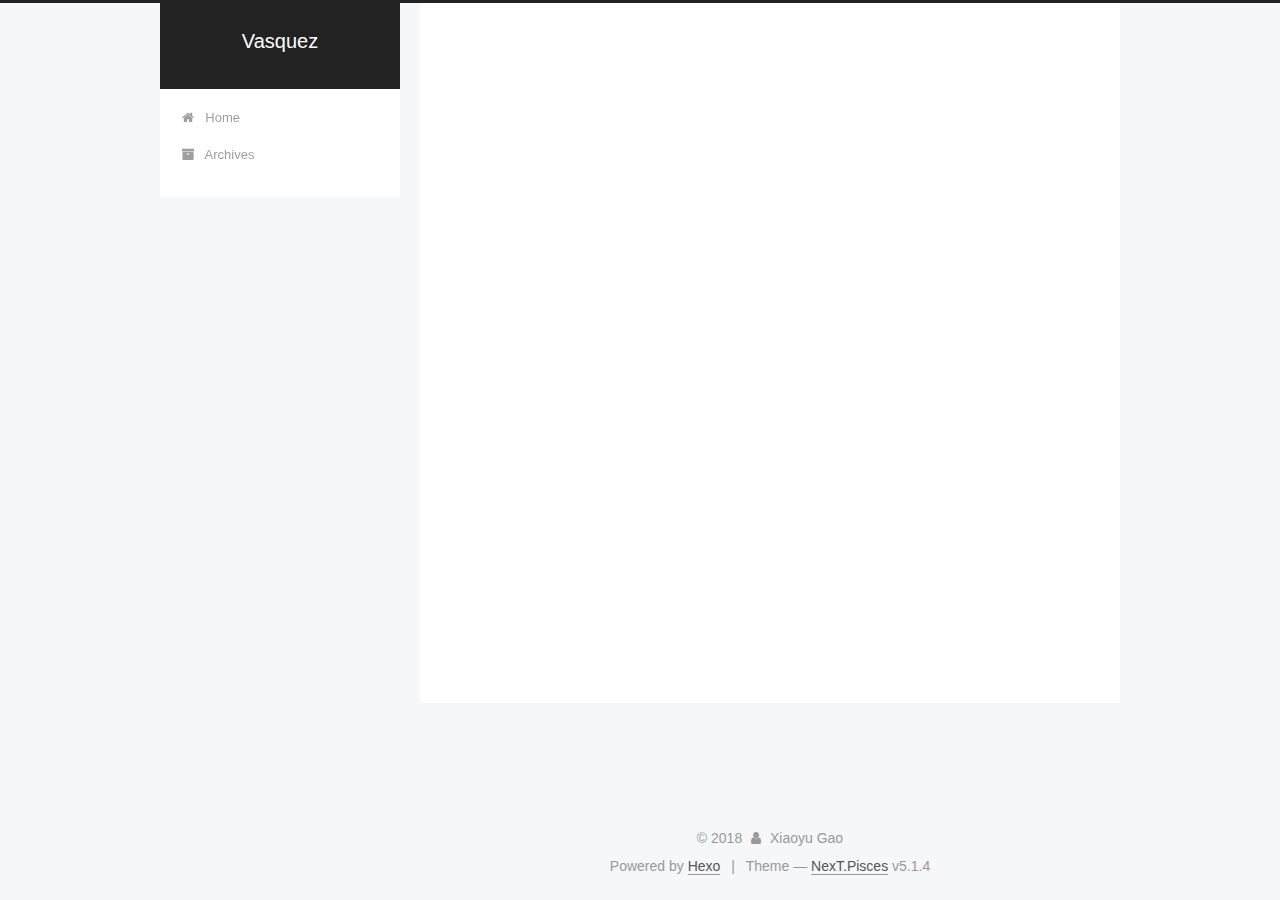
==== commit 45111492: "Site updated: 2018-10-10 10:40:37" ====
--- a/archives/index.html
+++ b/archives/index.html
@@ -79,13 +79,16 @@
 
 
 
+<meta name="description" content="About back-end just know little about Python Django and Flask .About font-end just know little about Angular .">
 <meta property="og:type" content="website">
-<meta property="og:title" content="Hexo">
+<meta property="og:title" content="Vasquez">
 <meta property="og:url" content="http://yoursite.com/archives/index.html">
-<meta property="og:site_name" content="Hexo">
+<meta property="og:site_name" content="Vasquez">
+<meta property="og:description" content="About back-end just know little about Python Django and Flask .About font-end just know little about Angular .">
 <meta property="og:locale" content="default">
 <meta name="twitter:card" content="summary">
-<meta name="twitter:title" content="Hexo">
+<meta name="twitter:title" content="Vasquez">
+<meta name="twitter:description" content="About back-end just know little about Python Django and Flask .About font-end just know little about Angular .">
 
 
 
@@ -121,7 +124,7 @@
 
 
 
-  <title>Archive | Hexo</title>
+  <title>Archive | Vasquez</title>
   
 
 
@@ -151,7 +154,7 @@
     <div class="custom-logo-site-title">
       <a href="/"  class="brand" rel="start">
         <span class="logo-line-before"><i></i></span>
-        <span class="site-title">Hexo</span>
+        <span class="site-title">Vasquez</span>
         <span class="logo-line-after"><i></i></span>
       </a>
     </div>
@@ -251,9 +254,9 @@
 
       <h2 class="post-title">
         
-            <a class="post-title-link" href="/2018/10/10/hello-world/" itemprop="url">
+            <a class="post-title-link" href="/2018/10/10/first-blog/" itemprop="url">
               
-                <span itemprop="name">Hello World</span>
+                <span itemprop="name">first blog</span>
               
             </a>
         
@@ -261,7 +264,7 @@
 
       <div class="post-meta">
         <time class="post-time" itemprop="dateCreated"
-              datetime="2018-10-10T01:16:41+08:00"
+              datetime="2018-10-10T10:21:17+08:00"
               content="2018-10-10" >
           10-10
         </time>
@@ -314,8 +317,8 @@
         <div class="site-overview">
           <div class="site-author motion-element" itemprop="author" itemscope itemtype="http://schema.org/Person">
             
-              <p class="site-author-name" itemprop="name">John Doe</p>
-              <p class="site-description motion-element" itemprop="description"></p>
+              <p class="site-author-name" itemprop="name">Xiaoyu Gao</p>
+              <p class="site-description motion-element" itemprop="description">About back-end just know little about Python Django and Flask .About font-end just know little about Angular .</p>
           </div>
 
           <nav class="site-state motion-element">
@@ -370,7 +373,7 @@
   <span class="with-love">
     <i class="fa fa-user"></i>
   </span>
-  <span class="author" itemprop="copyrightHolder">John Doe</span>
+  <span class="author" itemprop="copyrightHolder">Xiaoyu Gao</span>
 
   
 </div>
--- a/css/main.css
+++ b/css/main.css
@@ -1823,7 +1823,7 @@
   width: 4px;
   height: 4px;
   border-radius: 50%;
-  background: #81f958;
+  background: #17ffff;
 }
 .links-of-blogroll {
   font-size: 13px;
